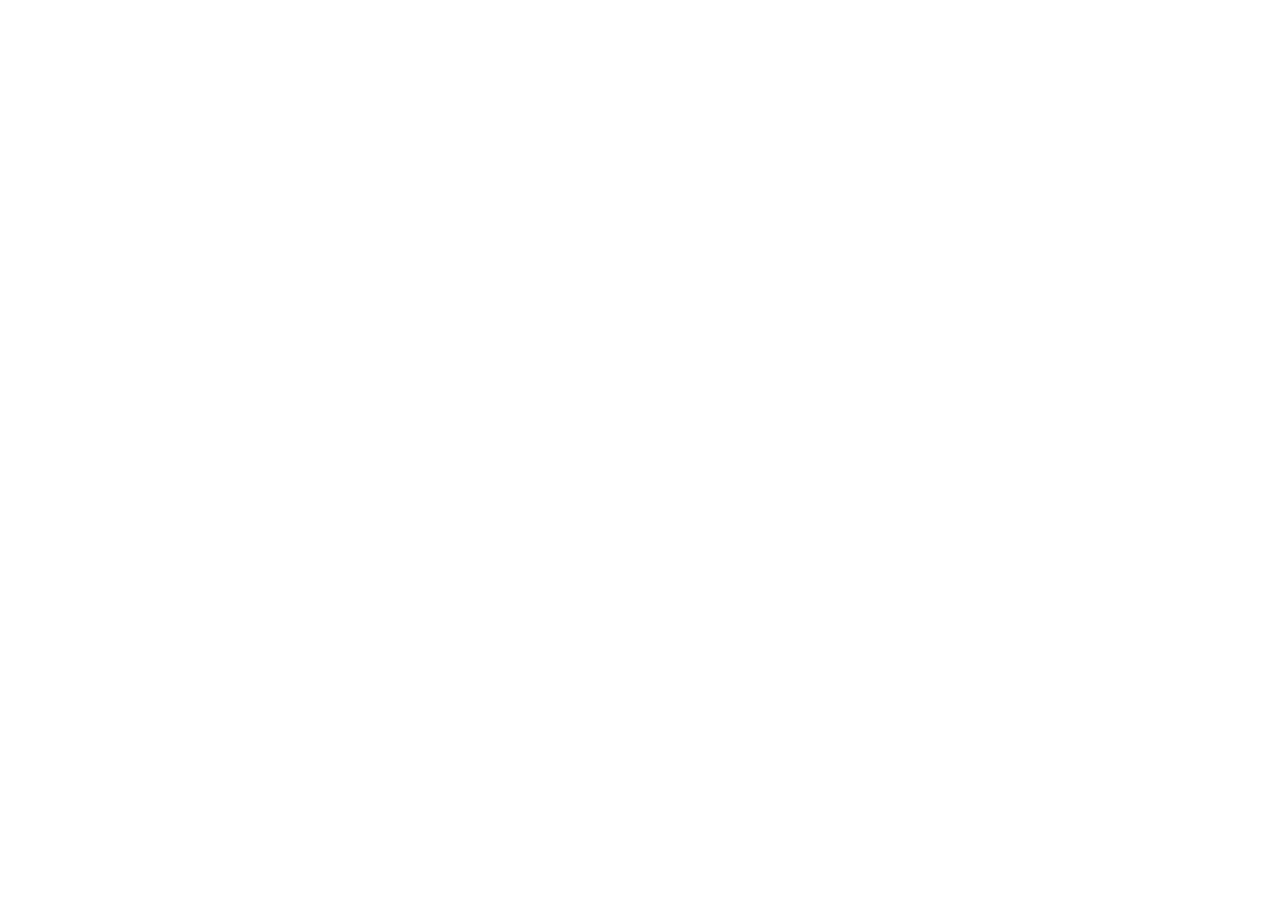
==== contact.html @ 52044ec1 "added products and contact page" ====
<html lang="en">
<head>
    <meta charset="UTF-8">
    <meta name="viewport" content="width=device-width, initial-scale=1.0">
    <title>Document</title>
</head>
<body>
  <!--Name:Ar Rafi Rajekin |  ID:2311630-->  
</body>
</html>
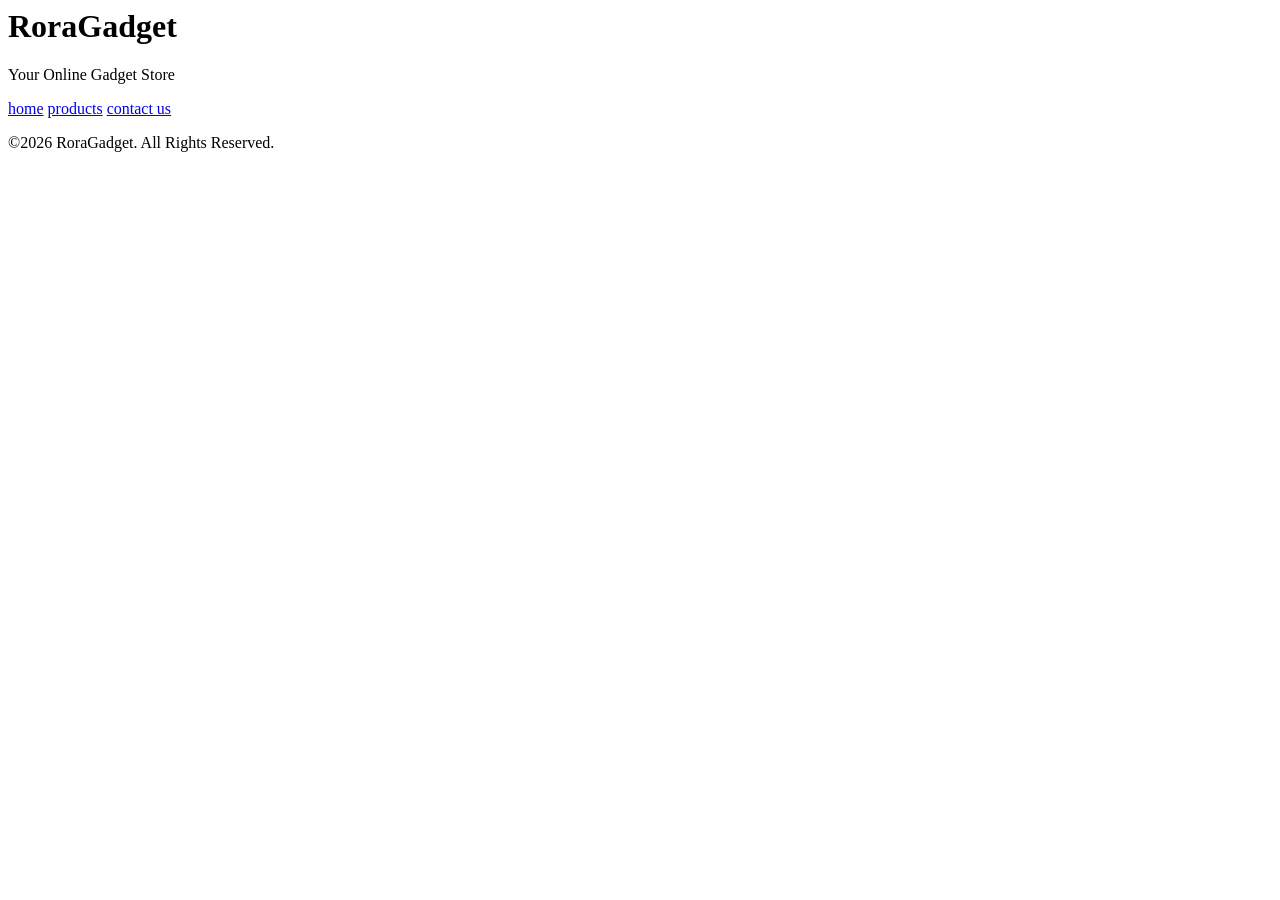
==== commit 79be3349: "Added header navigation and footer" ====
--- a/contact.html
+++ b/contact.html
@@ -5,6 +5,19 @@
     <title>Document</title>
 </head>
 <body>
-  <!--Name:Ar Rafi Rajekin |  ID:2311630-->  
+  <!--Name:Ar Rafi Rajekin |  ID:2311630-->
+  <header>
+    <h1>RoraGadget</h1>
+    <p>Your Online Gadget Store</p>
+</header>
+
+<nav>
+    <a href="index.html">home</a>
+    <a href="products.html">products</a>
+    <a href="contact.html">contact us</a>
+</nav>
+
+<footer>
+    <p>&copy;2026 RoraGadget. All Rights Reserved.</p>  
 </body>
 </html>
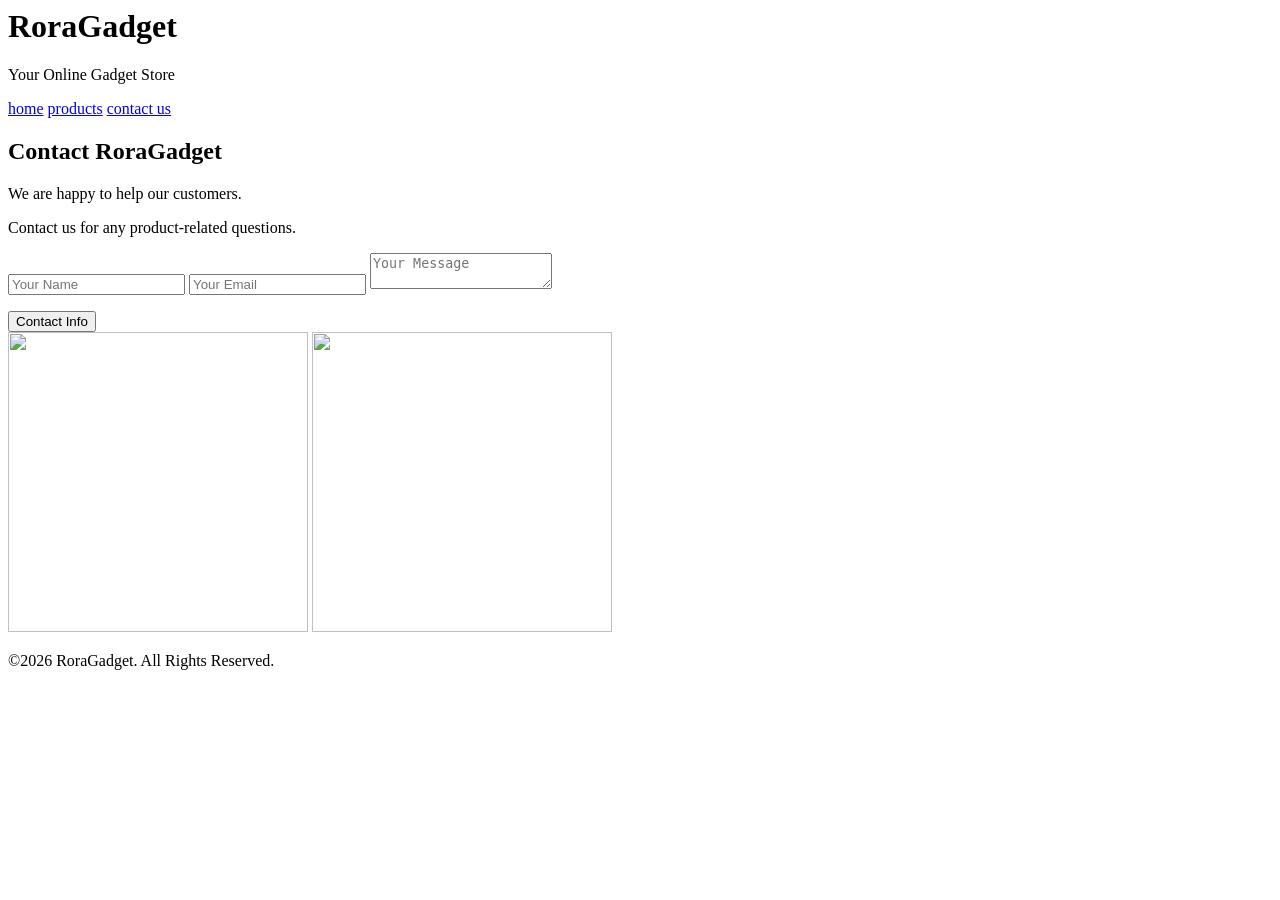
==== commit 8b609527: "Updated website pages CSS and JavaScript" ====
--- a/contact.html
+++ b/contact.html
@@ -3,6 +3,7 @@
     <meta charset="UTF-8">
     <meta name="viewport" content="width=device-width, initial-scale=1.0">
     <title>Document</title>
+    <link rel="stylesheet" href="style.css">
 </head>
 <body>
   <!--Name:Ar Rafi Rajekin |  ID:2311630-->
@@ -16,8 +17,34 @@
     <a href="products.html">products</a>
     <a href="contact.html">contact us</a>
 </nav>
+<main>
+    <h2>Contact RoraGadget</h2>
+
+    <p>We are happy to help our customers.</p>
+    <p>Contact us for any product-related questions.</p>
+
+    <form>
+        <input type="text" placeholder="Your Name">
+        <input type="email" placeholder="Your Email">
+        <textarea placeholder="Your Message"></textarea>
+    </form>
+    <button type="button" onclick="showContact()">Contact Info</button>
+
+    <div>
+            <img src="images.jpg"
+            width="300">
+            <img src="images/headphones.jpg" 
+            width="300">
+</main>
+
+
+
+
+
+
 
 <footer>
-    <p>&copy;2026 RoraGadget. All Rights Reserved.</p>  
+    <p>&copy;2026 RoraGadget. All Rights Reserved.</p>
+    <script src="script.js"></script>  
 </body>
 </html>
--- a/style.css
+++ b/style.css
@@ -0,0 +1,28 @@
+.hero{
+    display:flex;
+    align-items:center;
+    justify-content:space-between;
+    gap:30px;
+    padding: 40px;
+
+}
+.product-grid {
+    display: grid;
+    grid-template-columns: repeat(2, 1fr);
+    gap: 20px;
+}
+
+.product-card {
+    padding: 20px;
+    border: 1px solid #ddd;
+    border-radius: 10px;
+}
+
+.product-card img {
+    width: 100%;
+}
+
+nav a:hover {
+    background-color: orange;
+    color: black;
+}
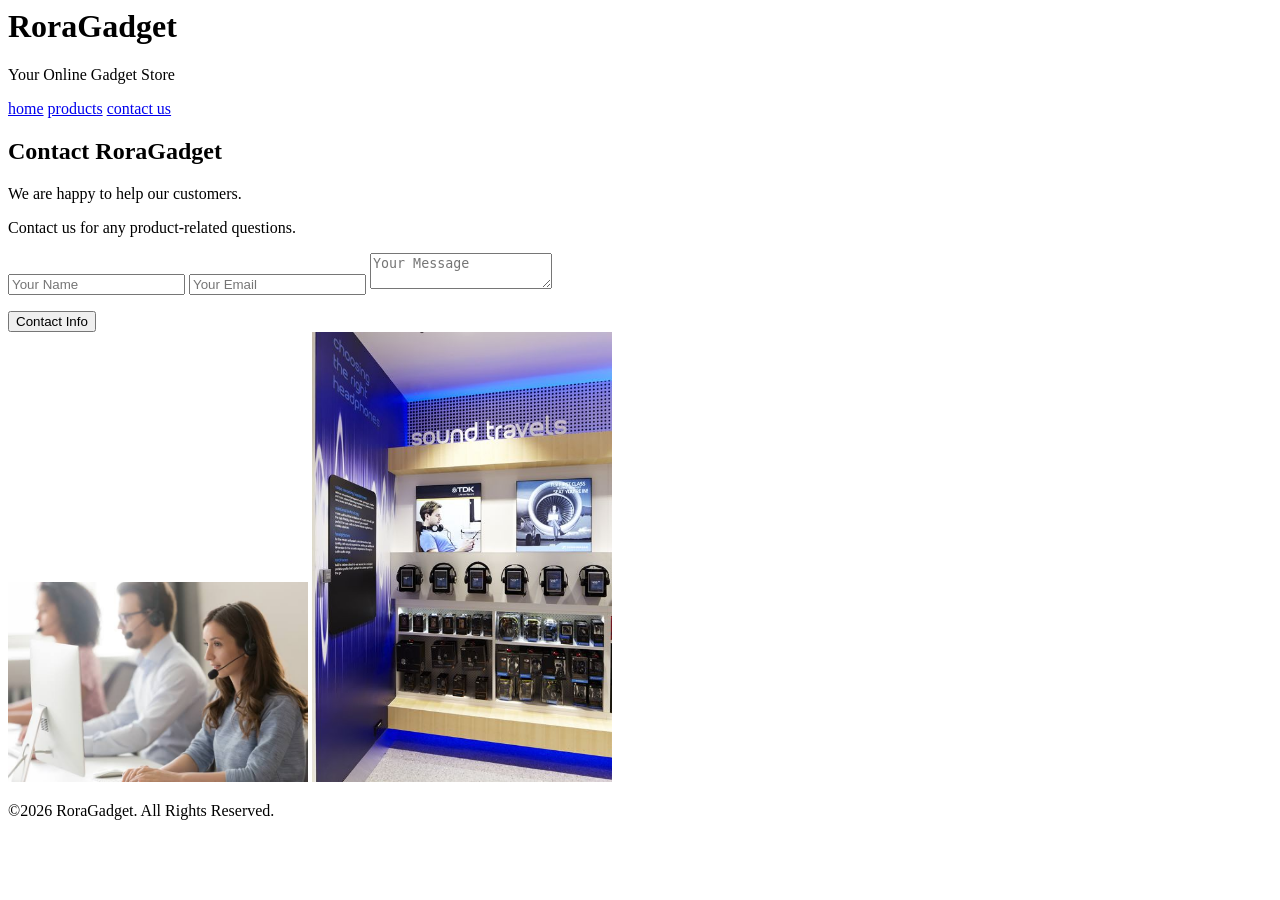
==== commit 0a296d1b: "Added images to all website pages" ====
--- a/contact.html
+++ b/contact.html
@@ -31,12 +31,14 @@
     <button type="button" onclick="showContact()">Contact Info</button>
 
     <div>
-            <img src="images.jpg"
+            <img src="images/customer service.jpg"
+            alt="Customer Support"
             width="300">
-            <img src="images/headphones.jpg" 
+
+            <img src="images/our store.jpg" 
+            alt="Electronics Store"
             width="300">
 </main>
-
 
 
 
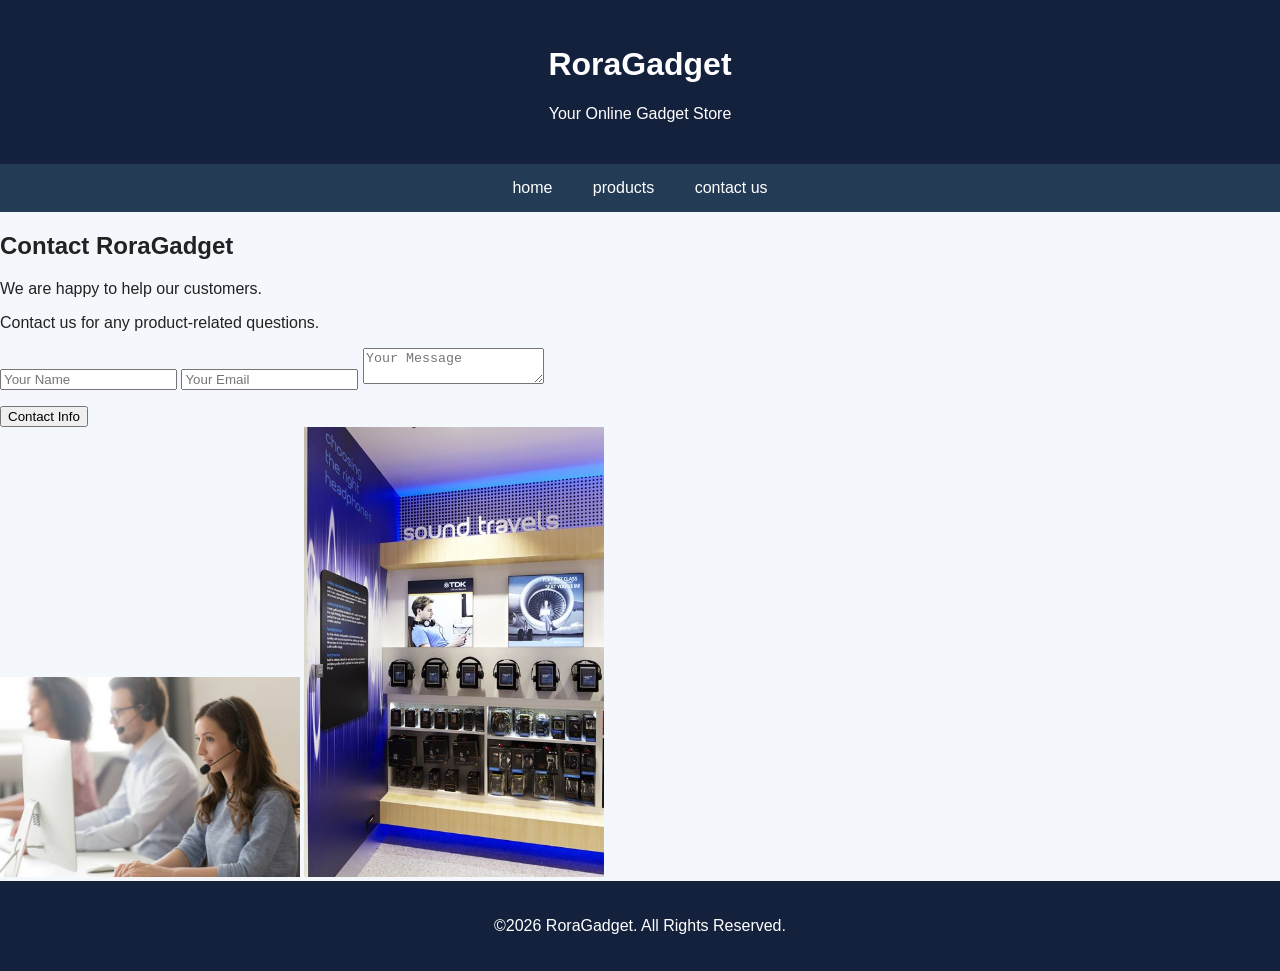
==== commit 7f6a940c: "Fixed HTML structure and layout" ====
--- a/contact.html
+++ b/contact.html
@@ -38,6 +38,7 @@
             <img src="images/our store.jpg" 
             alt="Electronics Store"
             width="300">
+            </div>
 </main>
 
 
--- a/style.css
+++ b/style.css
@@ -20,9 +20,55 @@
 
 .product-card img {
     width: 100%;
+    height: 180px;
+    object-fit: contain;
 }
 
 nav a:hover {
     background-color: orange;
     color: black;
+}
+body {
+    background-color: #f4f7fb;
+    color: #222222;
+    font-family: Arial, sans-serif;
+    margin: 0;
+}
+
+header {
+    background-color: #14213d;
+    color: white;
+    text-align: center;
+    padding: 25px;
+}
+
+nav {
+    background-color: #243b55;
+    padding: 15px;
+    text-align: center;
+}
+
+nav a {
+    color: white;
+    text-decoration: none;
+    padding: 12px 18px;
+}
+
+nav a:hover {
+    background-color: #fca311;
+    color: black;
+}
+
+footer {
+    background-color: #14213d;
+    color: white;
+    text-align: center;
+    padding: 20px;
+}
+
+.contact-images img {
+    width: 200px;
+    height: 160px;
+    object-fit: cover;
+    border-radius: 10px;
 }
